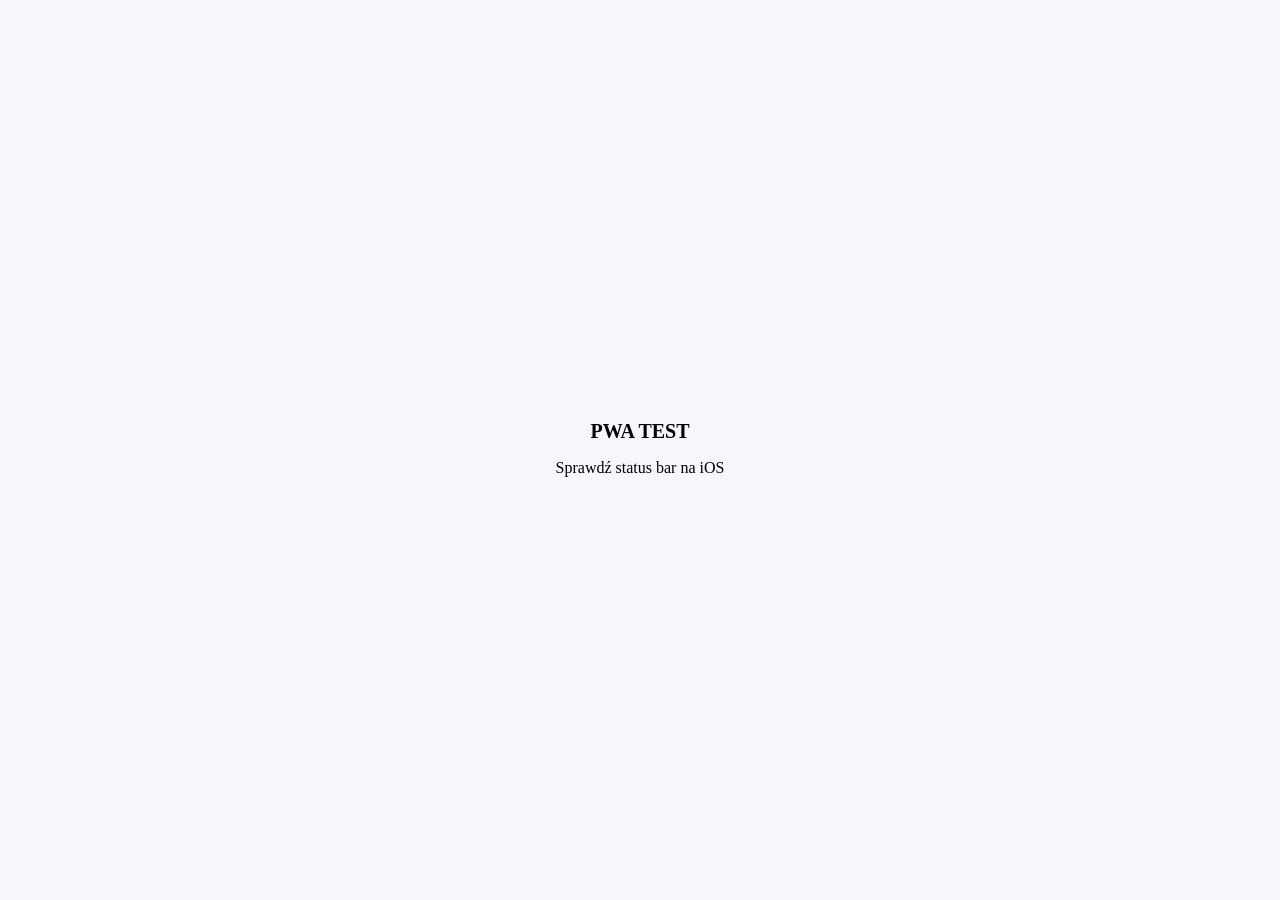
==== pwa/index.html @ 5cfb8533 "Add files via upload" ====
<!DOCTYPE html>
<html lang="pl">
<head>
<meta charset="UTF-8">

<meta name="viewport" content="width=device-width, initial-scale=1.0">

<meta name="theme-color" content="#f5f7fb">

<meta name="apple-mobile-web-app-capable" content="yes">
<meta name="apple-mobile-web-app-status-bar-style" content="default">

<link rel="manifest" href="manifest.json">
<link rel="apple-touch-icon" href="icon.png">

<title>Test PWA</title>

<style>
html, body {
  margin:0;
  height:100%;
  background:#f5f7fb;
  font-family:-apple-system;
  display:flex;
  justify-content:center;
  align-items:center;
}

.box {
  text-align:center;
  padding:20px;
}

h1 {
  font-size:20px;
}
</style>
</head>

<body>

<div class="box">
  <h1>PWA TEST</h1>
  <p>Sprawdź status bar na iOS</p>
</div>

<script>
if ('serviceWorker' in navigator) {
  navigator.serviceWorker.register('sw.js');
}
</script>

</body>
</html>
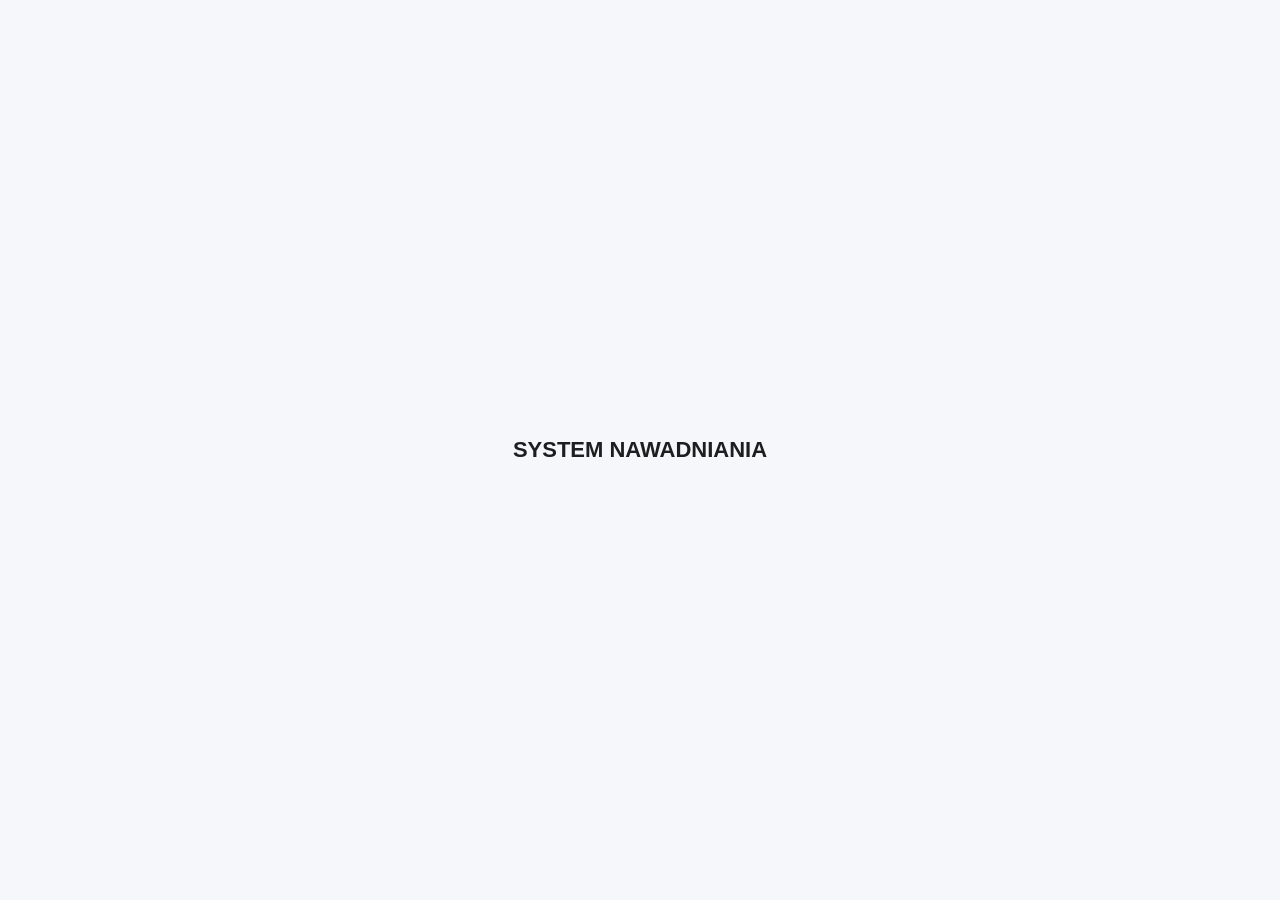
==== commit df9a1857: "Add files via upload" ====
--- a/pwa/index.html
+++ b/pwa/index.html
@@ -1,54 +1,63 @@
 <!DOCTYPE html>
 <html lang="pl">
+
 <head>
 <meta charset="UTF-8">
 
-<meta name="viewport" content="width=device-width, initial-scale=1.0">
-
+<!-- PWA -->
+<link rel="manifest" href="manifest.json">
 <meta name="theme-color" content="#f5f7fb">
 
+<!-- iOS -->
 <meta name="apple-mobile-web-app-capable" content="yes">
-<meta name="apple-mobile-web-app-status-bar-style" content="default">
+<meta name="mobile-web-app-capable" content="yes">
+<meta name="apple-mobile-web-app-status-bar-style" content="black-translucent">
 
-<link rel="manifest" href="manifest.json">
-<link rel="apple-touch-icon" href="icon.png">
+<meta name="viewport" content="width=device-width, initial-scale=1.0, viewport-fit=cover">
 
 <title>Test PWA</title>
 
 <style>
+
 html, body {
-  margin:0;
-  height:100%;
-  background:#f5f7fb;
-  font-family:-apple-system;
-  display:flex;
-  justify-content:center;
-  align-items:center;
+  margin: 0;
+  height: 100%;
+  background: #f5f7fb;
+  font-family: -apple-system, BlinkMacSystemFont, Arial;
+  overflow: hidden;
 }
 
-.box {
-  text-align:center;
-  padding:20px;
+/* 🔥 iOS SAFE AREA FIX */
+body::before {
+  content: "";
+  position: fixed;
+  top: 0;
+  left: 0;
+  right: 0;
+  height: env(safe-area-inset-top);
+  background: #f5f7fb;
 }
 
-h1 {
-  font-size:20px;
+/* CENTER CONTENT */
+.center {
+  position: fixed;
+  inset: 0;
+  display: flex;
+  align-items: center;
+  justify-content: center;
+  font-size: 22px;
+  font-weight: 600;
+  color: #1e1e1e;
 }
+
 </style>
 </head>
 
 <body>
 
-<div class="box">
-  <h1>PWA TEST</h1>
-  <p>Sprawdź status bar na iOS</p>
+<div class="center">
+  SYSTEM NAWADNIANIA
 </div>
-
-<script>
-if ('serviceWorker' in navigator) {
-  navigator.serviceWorker.register('sw.js');
-}
-</script>
 
 </body>
 </html>
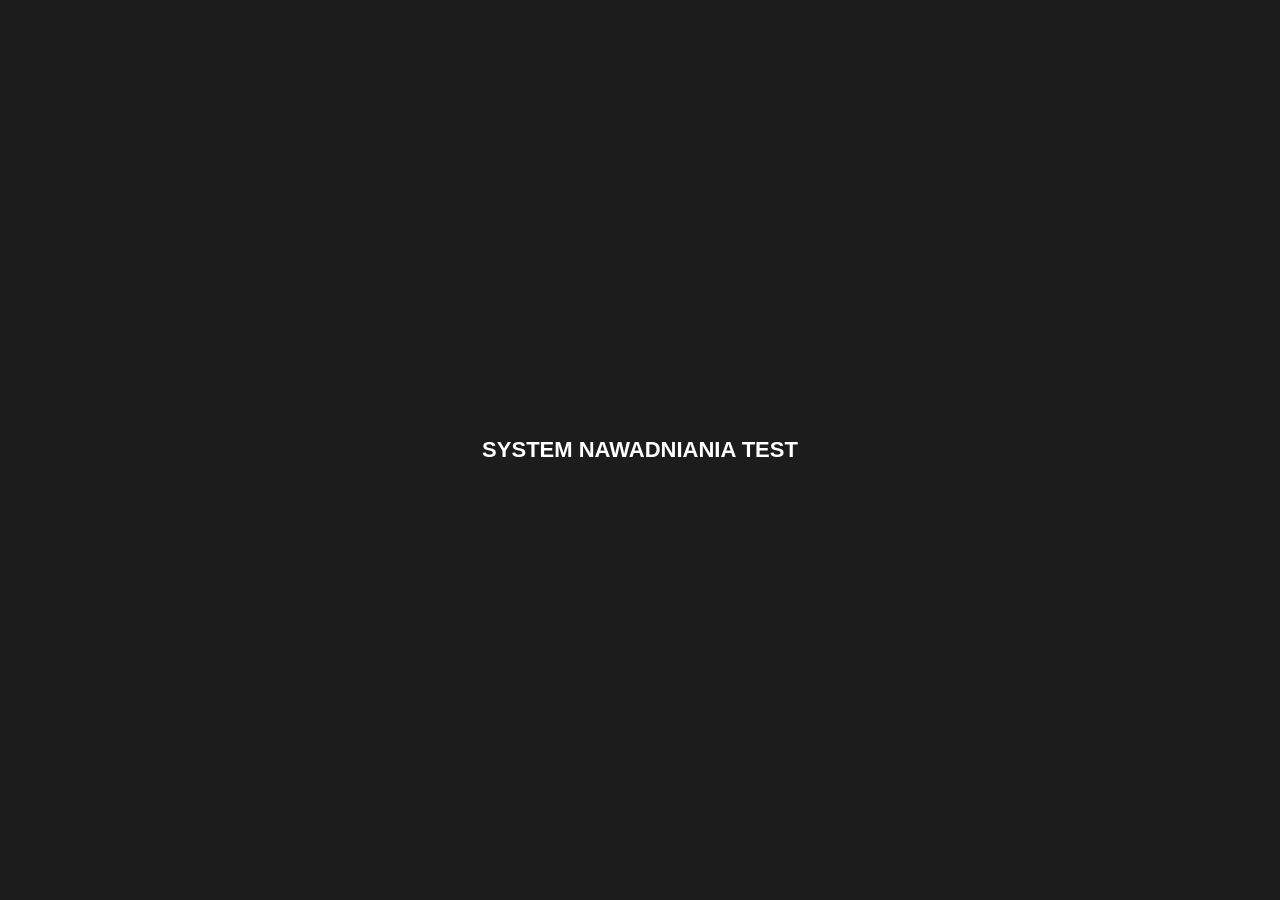
==== commit 5b37f19d: "Add files via upload" ====
--- a/pwa/index.html
+++ b/pwa/index.html
@@ -6,28 +6,29 @@
 
 <!-- PWA -->
 <link rel="manifest" href="manifest.json">
-<meta name="theme-color" content="#f5f7fb">
+<meta name="theme-color" content="#1c1c1c">
 
-<!-- iOS -->
+<!-- iOS PWA -->
 <meta name="apple-mobile-web-app-capable" content="yes">
 <meta name="mobile-web-app-capable" content="yes">
 <meta name="apple-mobile-web-app-status-bar-style" content="black-translucent">
 
 <meta name="viewport" content="width=device-width, initial-scale=1.0, viewport-fit=cover">
 
-<title>Test PWA</title>
+<title>PWA TEST</title>
 
 <style>
 
+/* 🔥 KLUCZ: natychmiastowe tło (FIRST FRAME SAFE) */
 html, body {
   margin: 0;
+  padding: 0;
   height: 100%;
-  background: #f5f7fb;
+  background: #1c1c1c;
   font-family: -apple-system, BlinkMacSystemFont, Arial;
-  overflow: hidden;
 }
 
-/* 🔥 iOS SAFE AREA FIX */
+/* 🔥 iOS SAFE AREA FIX (ważne przy translucent) */
 body::before {
   content: "";
   position: fixed;
@@ -35,19 +36,20 @@
   left: 0;
   right: 0;
   height: env(safe-area-inset-top);
-  background: #f5f7fb;
+  background: #1c1c1c;
+  z-index: 9999;
 }
 
-/* CENTER CONTENT */
+/* CENTER TEXT */
 .center {
   position: fixed;
   inset: 0;
   display: flex;
   align-items: center;
   justify-content: center;
+  color: white;
   font-size: 22px;
   font-weight: 600;
-  color: #1e1e1e;
 }
 
 </style>
@@ -56,7 +58,7 @@
 <body>
 
 <div class="center">
-  SYSTEM NAWADNIANIA
+  SYSTEM NAWADNIANIA TEST
 </div>
 
 </body>
